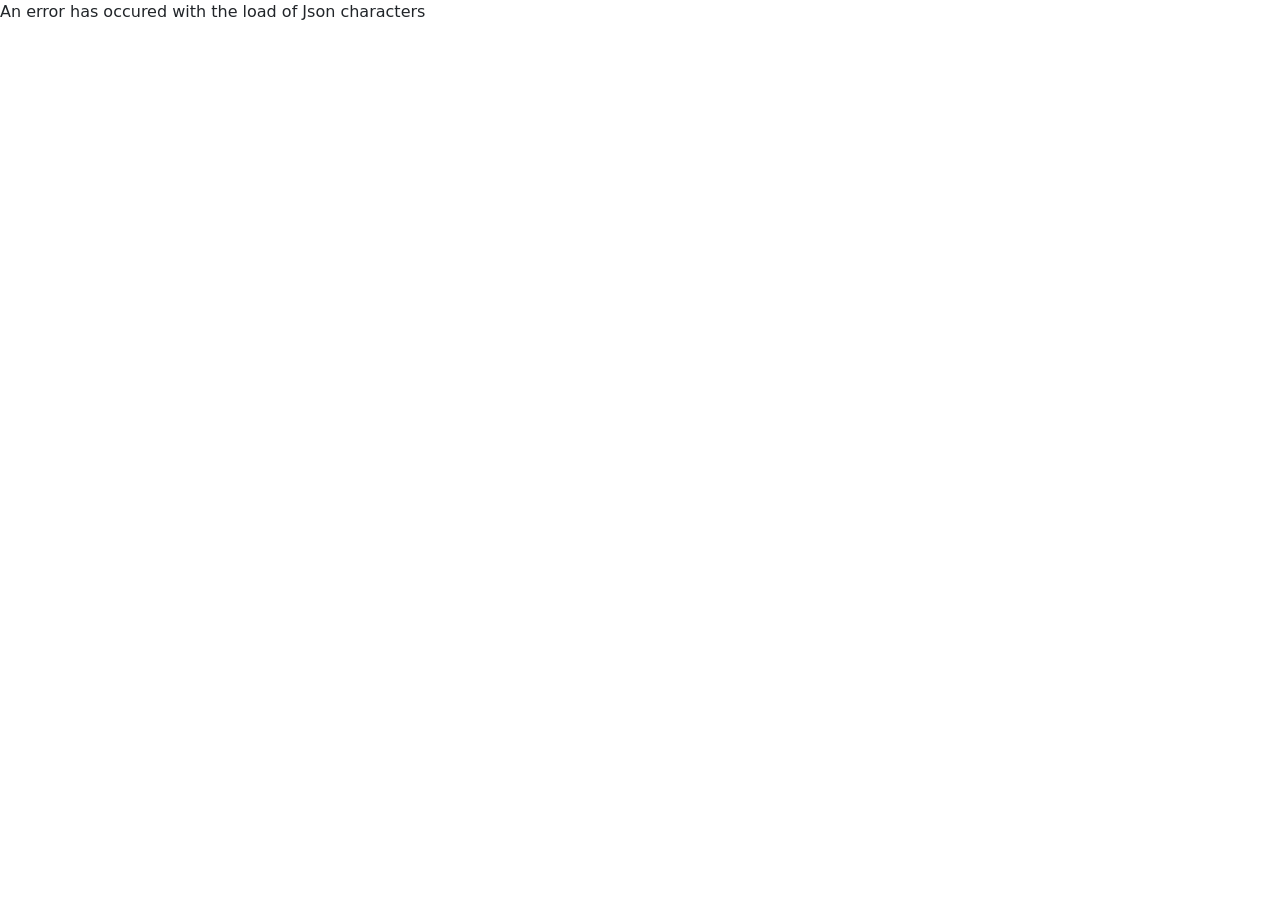
==== character.html @ ed79b0fb "Added Javascript characters and planets and linked with HTML." ====
<!DOCTYPE html>
<html lang="en">
<head>
    <meta charset="UTF-8">
    <meta name="viewport" content="width=device-width, initial-scale=1.0">
    <title>CHARACTERS OF DRAGON BALL</title>
    <link rel="stylesheet" href="css/style.css">
    <link 
        href="https://cdn.jsdelivr.net/npm/bootstrap@5.3.3/dist/css/bootstrap.min.css"
        rel="stylesheet" 
        integrity="sha384-QWTKZyjpPEjISv5WaRU9OFeRpok6YctnYmDr5pNlyT2bRjXh0JMhjY6hW+ALEwIH"
        crossorigin="anonymous">
</head>
<body>
    
    <header>

    </header>

    <main>
        <div id="displayCharacterSection"></div>
    </main>

    <footer>

    </footer>  

    <script 
        src="./javascript/index.js">
    </script>

    <script 
        src="https://cdn.jsdelivr.net/npm/bootstrap@5.3.3/dist/js/bootstrap.bundle.min.js" 
        integrity="sha384-YvpcrYf0tY3lHB60NNkmXc5s9fDVZLESaAA55NDzOxhy9GkcIdslK1eN7N6jIeHz" 
        crossorigin="anonymous">
    </script>

</body>
</html>
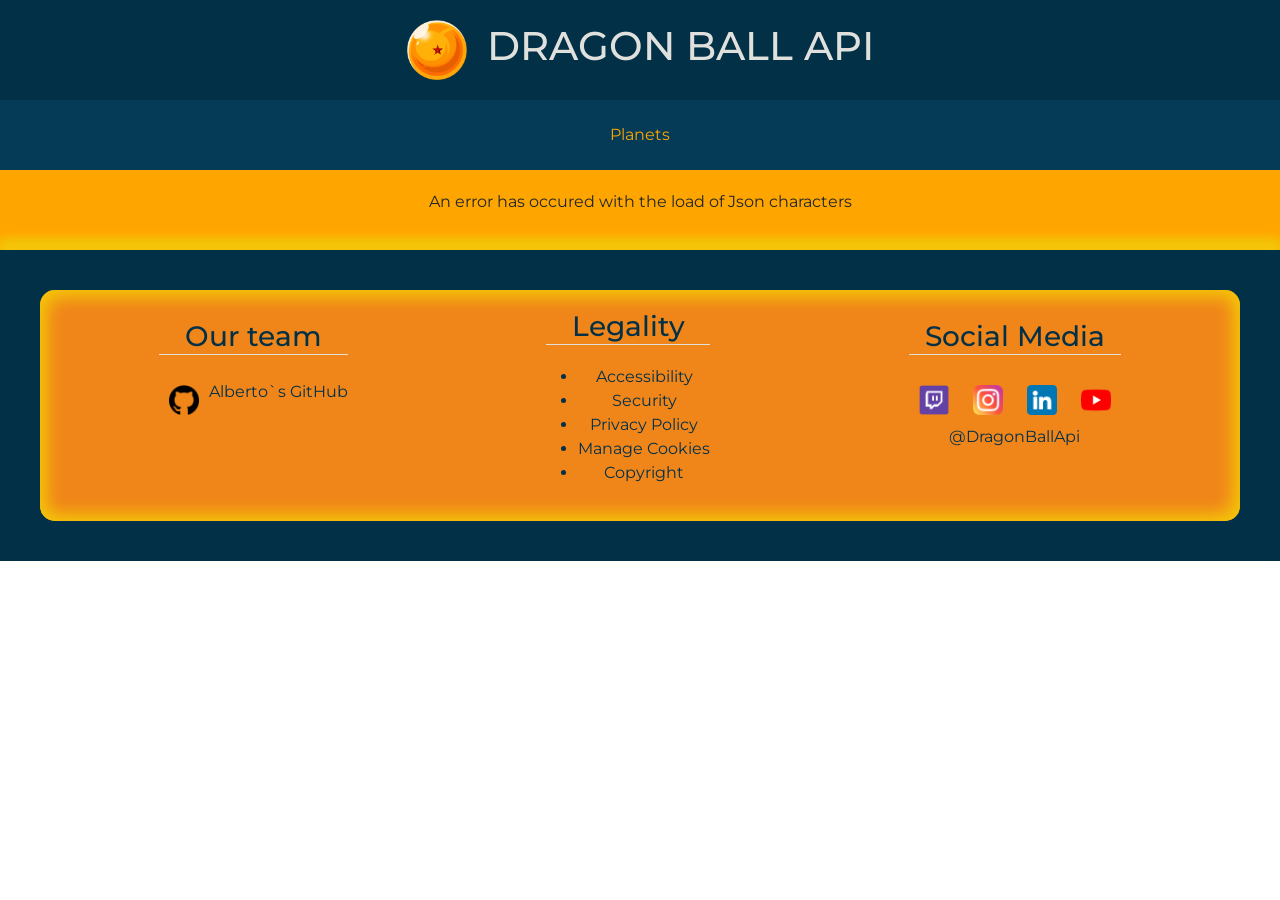
==== commit 8bcaab93: "Style: Add CSS and fixed issues." ====
--- a/character.html
+++ b/character.html
@@ -14,15 +14,53 @@
 <body>
     
     <header>
+        <img class="logodragonBall" src="img/dragonBall.png" alt="Logo de Dragon Ball API">
+        <h1>DRAGON BALL API</h1>
+    </header>
 
-    </header>
+    <nav class="navbar">
+            <a href="./planets.html">Planets</a>
+    </nav>
+
 
     <main>
         <div id="displayCharacterSection"></div>
     </main>
 
     <footer>
-
+        <footer>
+            <div class="footerBox">
+                <div class="ourTeam">
+                    <h3 class="footerTitles">Our team</h3>
+                    <a href="https://github.com/TOKIO-V2" class="link">
+                        <img class="logo" src="img/gitHubLogo.png" alt="Logotipo De GitHub">
+                        <p>Alberto`s GitHub</p>
+                    </a>
+                </div>
+                <div class="legalStuff">
+                    <h3 class="footerTitles">Legality</h3>
+                    <ul>
+                        <li>Accessibility</li>
+                        <li>Security</li>
+                        <li>Privacy Policy</li>
+                        <li>Manage Cookies</li>
+                        <li>Copyright</li>
+                    </ul>
+                </div>
+        
+                <div class="socialMedia">
+                    <h3 class="footerTitles">Social Media</h3>
+                    <img src="img/twitchLogo.png" alt="twitchLogo" class="logo">
+                    <img src="img/instagramLogo.png" alt="Logotipo de Instagram" class="logo">
+                    <img src="img/linkedinLogo.png" alt="Logotipo de LinkedIn" class="logo">
+                    <img src="img/youtubeLogo.png" alt="Logotipo de Youtube" class="logo">
+                    <p>@DragonBallApi</p>
+        
+                </div>
+            </div>
+    
+            
+        </footer>
     </footer>  
 
     <script 
--- a/css/style.css
+++ b/css/style.css
@@ -0,0 +1,133 @@
+@import url('https://fonts.googleapis.com/css2?family=Montserrat:ital,wght@0,100..900;1,100..900&display=swap');
+*{
+    padding: 0%;
+    margin: 0%;
+    font-family: "Montserrat";
+    line-height: 1.5rem;
+}  
+
+body{
+    background-color:#cf953e;
+    display: flex;
+    flex-direction: column;
+}
+
+header{
+    background-color: #023047;
+    height: 100px;
+    display: flex;
+    justify-content: center;
+    align-items: center;
+    width: 100%;
+    color: #E0E1DD;
+    box-shadow: 0px 13px 10px #f4c509;
+}
+
+
+
+.logo{
+    width: 30px;
+    margin: 10px;
+}
+
+.socialMedia, .legalStuff, .ourTeam{
+    text-align: center;
+    min-height: 170px;
+    color: #023047;
+}
+
+footer{
+    left: 0;
+    bottom: 0;
+    width: 100%;
+    background-color: #023047; 
+    display: flex;
+    justify-content: center;
+    color: #E0E1DD;
+    box-shadow: 0px -10px 10px #f4c509;
+}
+
+.footerBox{
+    width: 100%;
+    background-color: #f0851a;
+    margin: 40px;
+    border-radius: 15px;
+    display: flex;
+    justify-content: space-around;
+    align-items: center;
+    padding: 20px;
+    box-shadow: 7px 7px 17px #f4c509 inset,
+    -7px -7px 17px #f4c509 inset;
+}
+
+.link{
+    display: flex; 
+    align-items: center;
+    color: #023047;
+    text-decoration: none;
+}
+
+
+.logodragonBall{
+    width: 60px;
+    margin-right: 20px;
+    border-radius: 2px;
+}
+
+.row2{
+    width: 100%;
+    display: flex;
+    justify-content: center;
+}
+a{
+    color: #E0E1DD;
+    text-decoration: none;
+}
+
+.footerTitles{
+    border-bottom: 1px solid #E0E1DD;
+    margin-bottom: 20px;
+}
+
+
+main{
+    background-color: orange;
+    display: flex;
+    justify-content: center;
+    padding: 20px;
+}
+
+.characterCard {
+    background-color: #023047;
+    color: white;
+    border-radius: 5px;
+    
+}
+
+.planetCard {
+    background-color: #023047;
+    color: white;
+    border-radius: 5px;
+}
+
+.img {
+    display: flex;
+    object-fit: cover;
+}
+
+.navbar a{
+    text-decoration: none;
+    padding: 15px;
+    display: block;
+    transition: ease-in-out 0.2s;
+    color: orange;
+    margin: 0 auto;
+}
+.navbar a:hover{
+    background-color: #023047;
+    color: black;
+}
+
+.navbar{
+    background-color:#053b56;
+}
